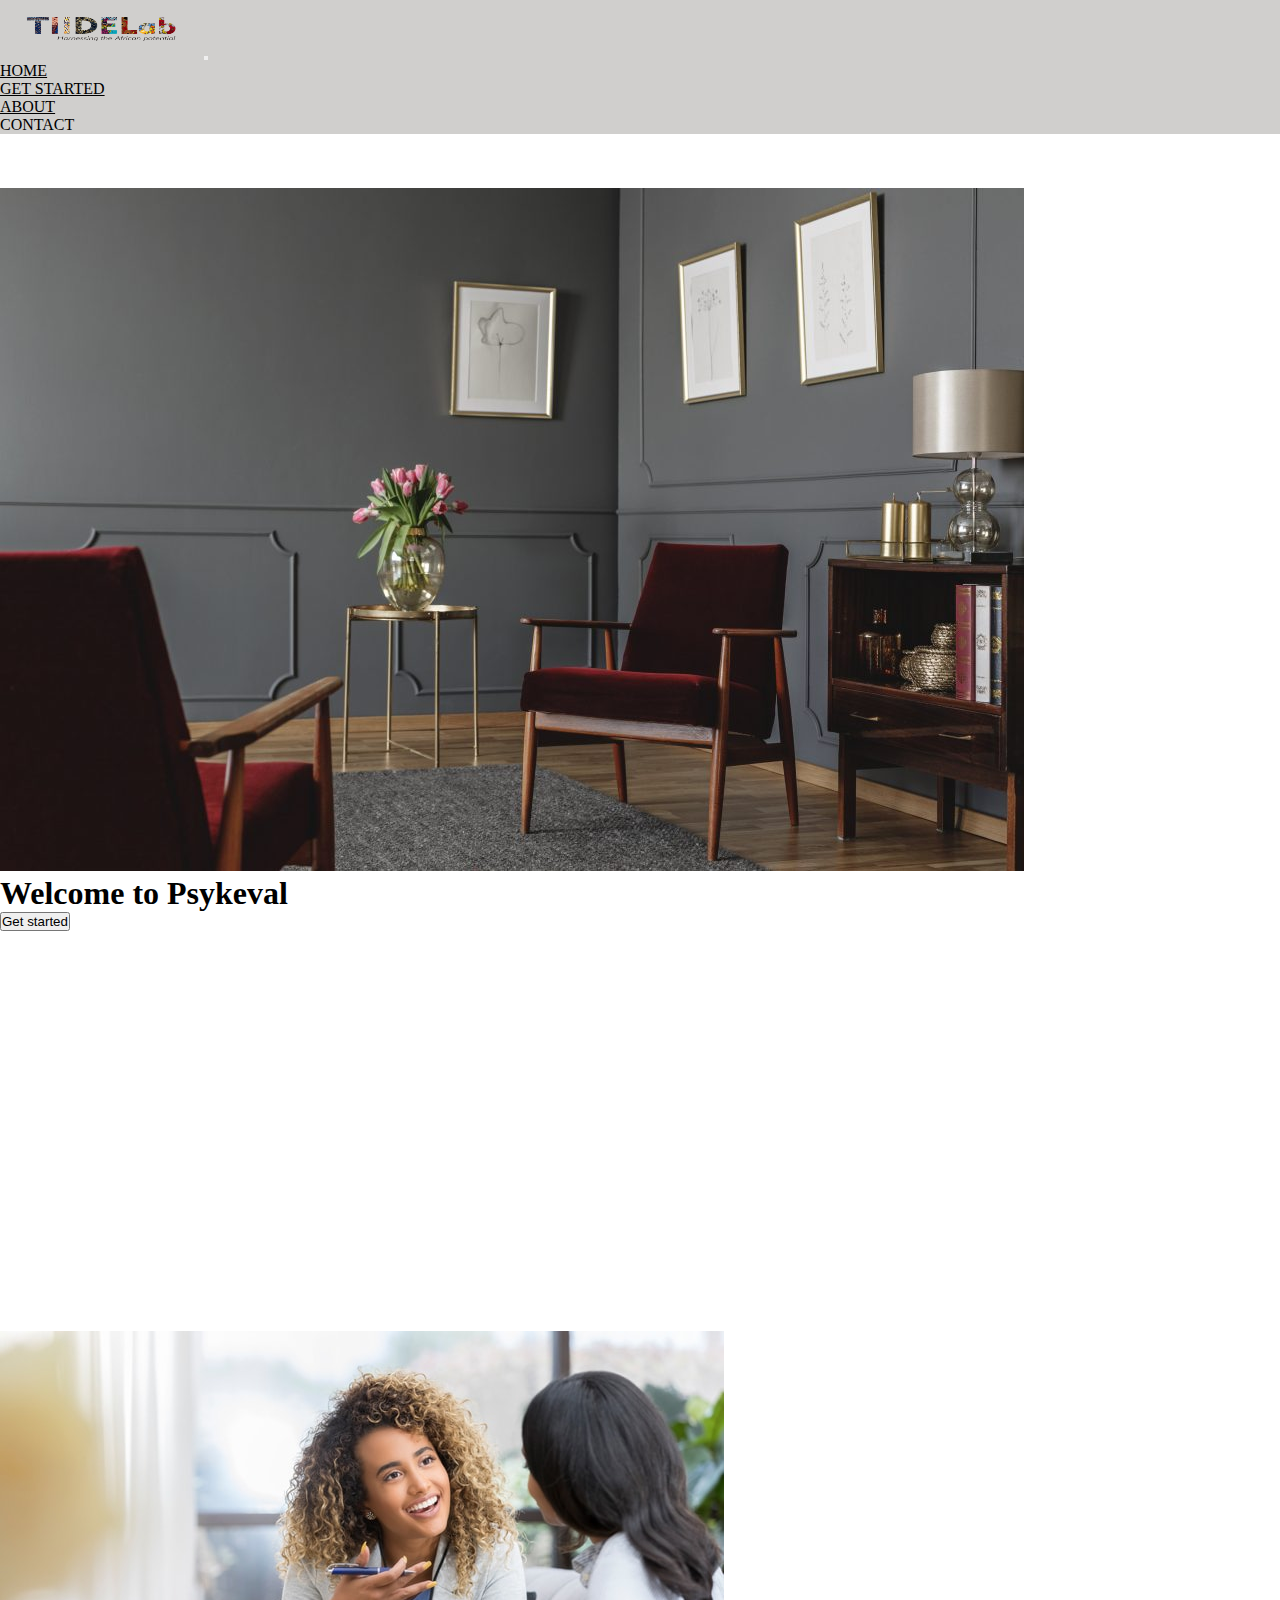
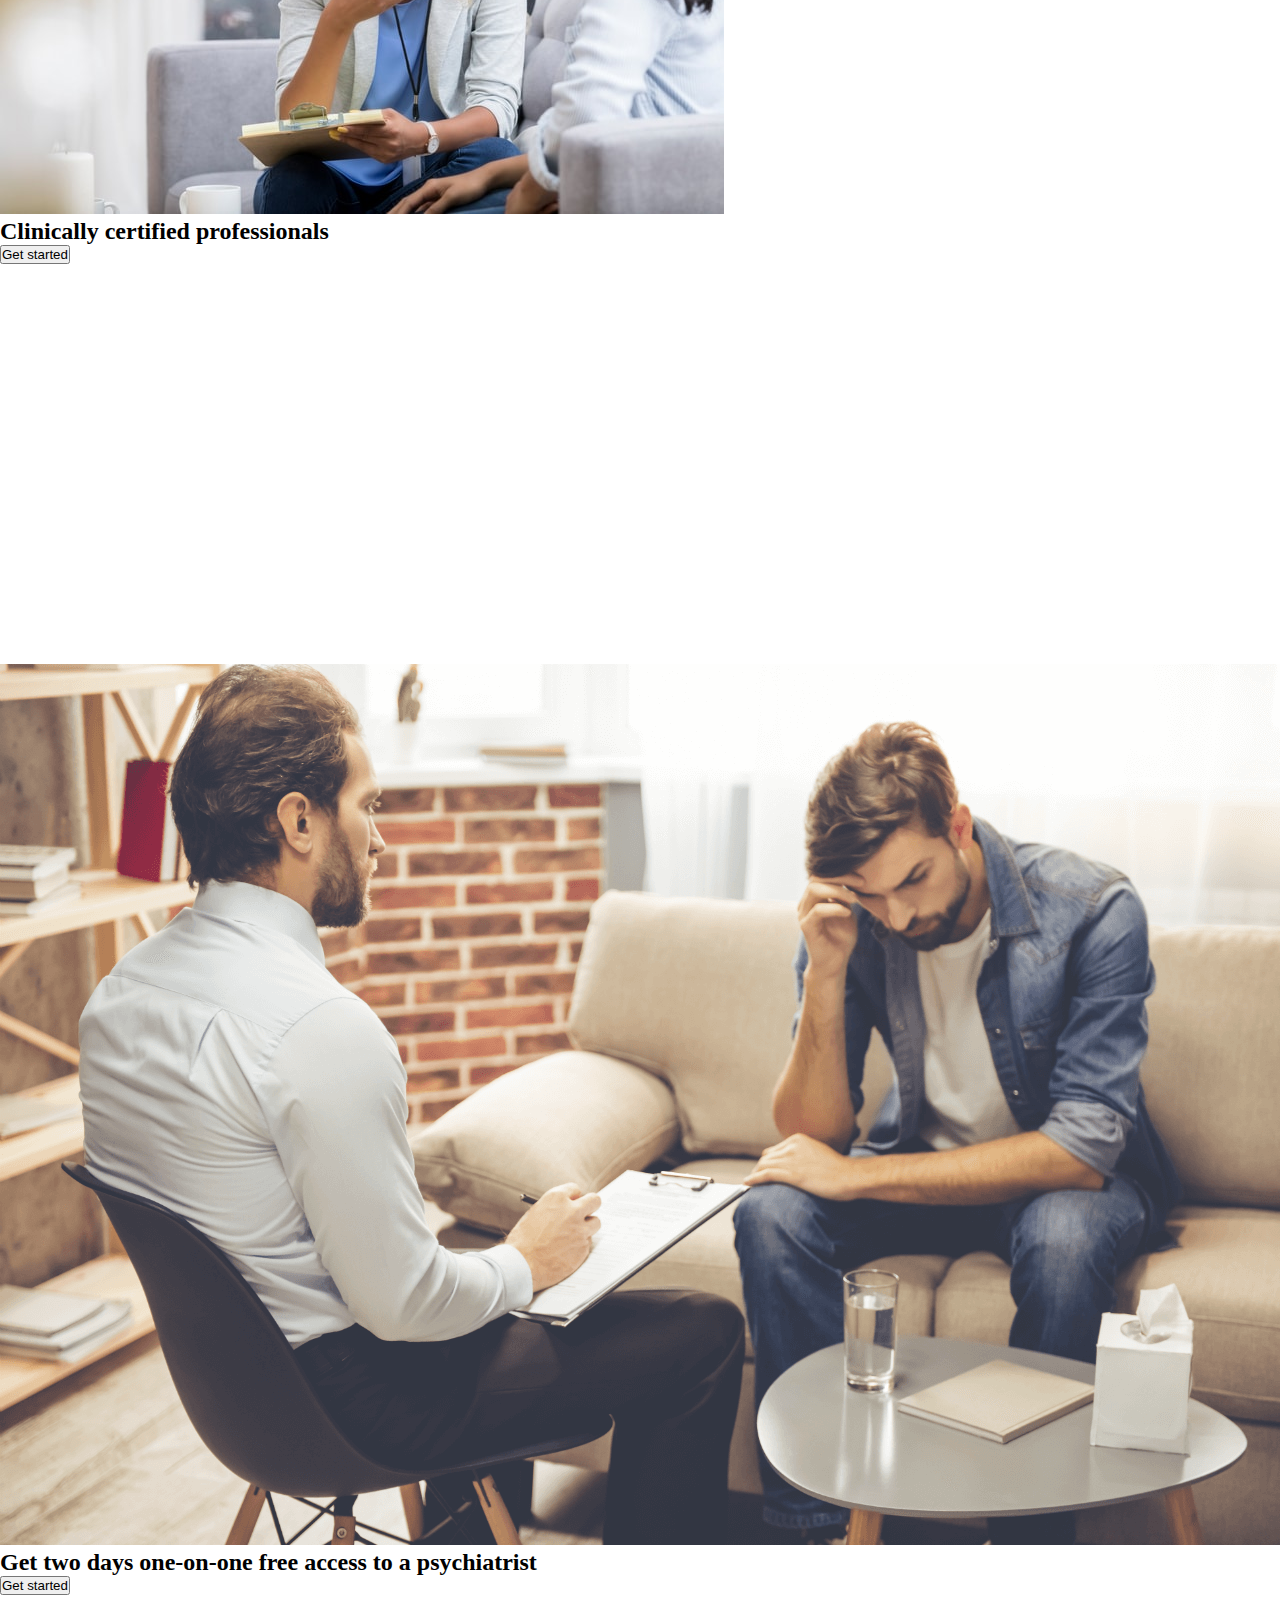
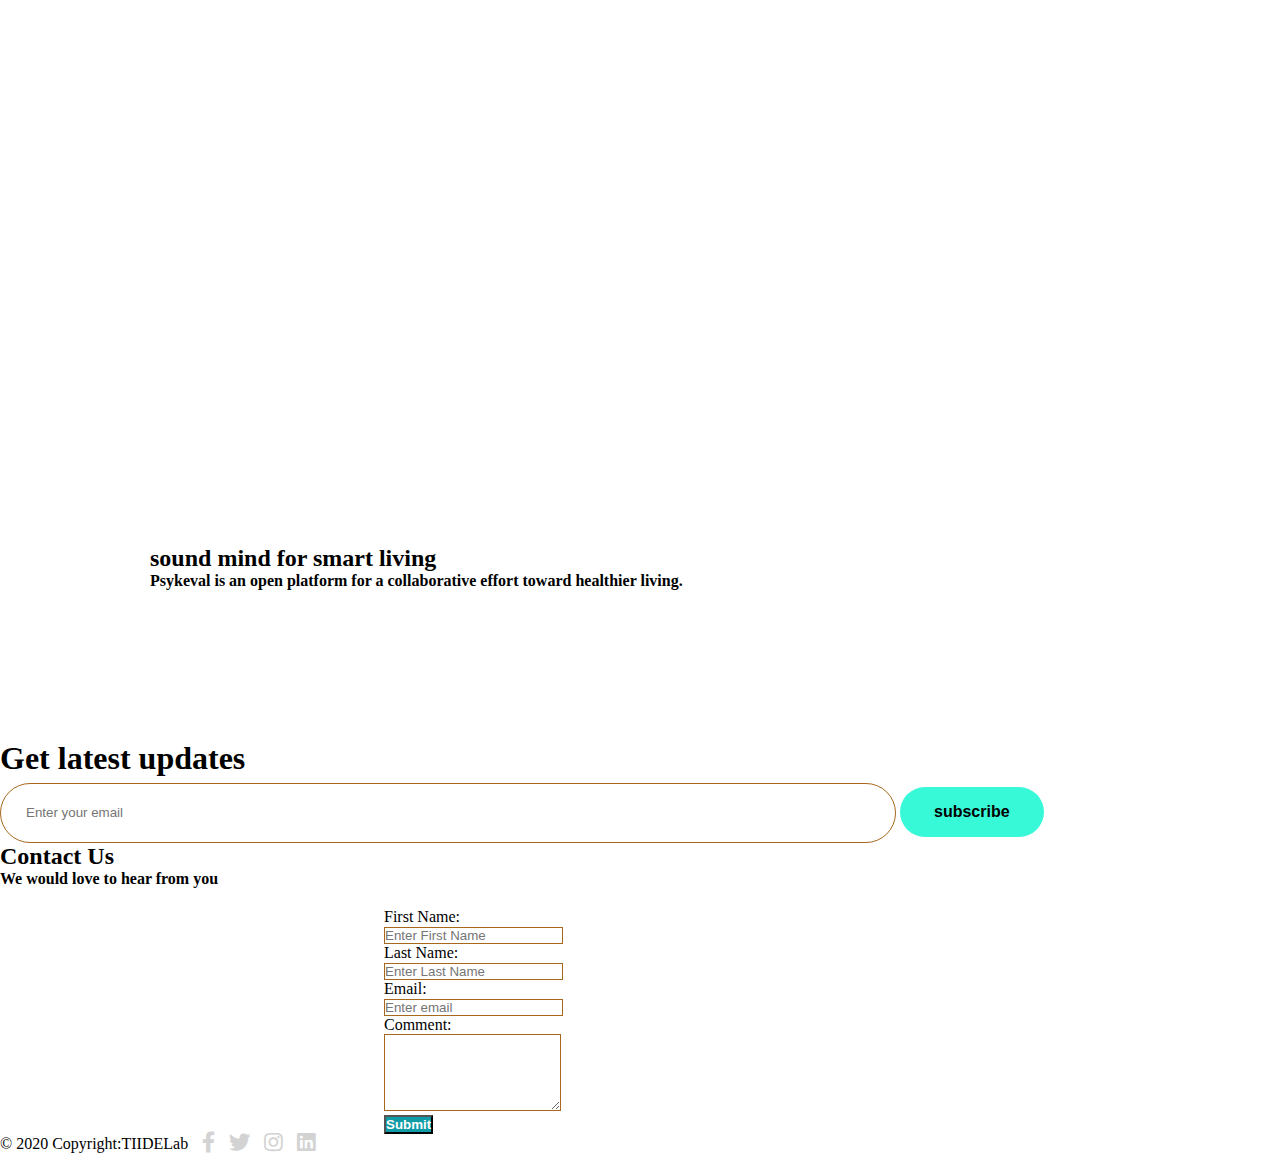
==== index.html @ 83074257 "Add files via upload" ====
<!doctype html>
<html lang="en">

<head>
  <!-- Required meta tags -->
  <meta charset="utf-8">
  <meta name="viewport" content="width=device-width, initial-scale=1, shrink-to-fit=no">

  <!-- Bootstrap CSS -->
  <link rel="stylesheet" href="https://stackpath.bootstrapcdn.com/bootstrap/4.1.3/css/bootstrap.min.css"
    integrity="sha384-MCw98/SFnGE8fJT3GXwEOngsV7Zt27NXFoaoApmYm81iuXoPkFOJwJ8ERdknLPMO" crossorigin="anonymous">
  <link rel="stylesheet" href="https://cdnjs.cloudflare.com/ajax/libs/font-awesome/5.12.1/css/all.min.css">
  <link rel="stylesheet" href="styles.css">

  <title>Psykeval</title>
</head>

<body>
  <!-- Nav Area -->
  <nav class="navbar navbar-expand-lg navbar-dark bg-dark fixed-top" style="background-color: #d0cfcd !important;">
    <a class="navbar-brand" href="#"><img src="images/TIIDELogo1.png" style="width: 200px; height: 58px;"  alt=""></a>
    <button class="navbar-toggler" type="button" data-toggle="collapse" data-target="#navbarNav"
      aria-controls="navbarNav" aria-expanded="false" aria-label="Toggle navigation">
      <span class="navbar-toggler-icon"></span>
    </button>
    <div class="collapse navbar-collapse" id="navbarNav">
      <ul class="navbar-nav ml-auto">
        <li class="nav-item active">
          <a class="nav-link nav-item" href="#">HOME<span class="sr-only">(current)</span></a>
        </li>
        <li class="nav-item">
          <a class="nav-link nav-item" href="menstate/questions.html">GET STARTED</a>
        </li>
        <li class="nav-item">
          <a class="nav-link nav-item" href="#about-Area">ABOUT</a>
        </li>
        <li class="nav-item">
          <a class="nav-link nav-item href="#contact-area">CONTACT</a>
        </li>
      </ul>
    </div>
  </nav>
  <!--Nav Area End-->

  <!-- carousel -->
  <div class="carousels">
    <div id="carouselDiv" class="carousel slide" data-ride="carousel">
      <ol class="carousel-indicators">
        <li data-target="#carouseDiv" data-slide-to="0" class="active"></li>
        <li data-target="#carouselDiv" data-slide-to="1"></li>
        <li data-target="#carouselDiv" data-slide-to="2"></li>
      </ol>
      <div class="carousel-inner">
      <div class="carousel-item active">
        <img src="images/office.jpg" class="d-block w-100" alt="...">
        <div class="carousel-caption d-none d-md-block">
          <h1><strong>Welcome to Psykeval</strong></h1>
          <a href="menstate/questions.html"><button type="button" class="btn btn-success btn-lg">Get
              started</button></a>
        </div>
      </div>
      <div class="carousel-item">
        <img src="images/professionals.jpg" class="d-block w-100" alt="...">
        <div class="carousel-caption d-none d-md-block">
          <div class="row justify-content-center">
            <div class="col-lg-4">
              <h2><strong>Clinically certified professionals</strong></h2>
            </div>
          </div>
          <a href="menstate/questions.html"><button type="button" class="btn btn-success btn-lg">Get
              started</button></a>
        </div>
      </div>
      <div class="carousel-item">
        <img src="images/freeaccess.png" class="d-block w-100" alt="...">
        <div class="carousel-caption d-none d-md-block">
          <div class="row justify-content-center">
            <div class="col-lg-6">
              <h2><strong>Get two days one-on-one free access to a psychiatrist</strong></h2> 
            </div>
          </div>

          <a href="menstate/questions.html"><button type="button" class="btn btn-success btn-lg">Get
              started</button></a>
        </div>
      </div>
    </div>

  </div>
  <a class="carousel-control-prev" href="#carouselDiv" role="button" data-slide="prev">
    <span class="carousel-control-prev-icon" aria-hidden="true"></span>
    <span class="sr-only">Previous</span>
  </a>
  <a class="carousel-control-next" href="#carouselDiv" role="button" data-slide="next">
    <span class="carousel-control-next-icon" aria-hidden="true"></span>
    <span class="sr-only">Next</span>
  </a>
  </div>
  <!--carousel End-->

  <!-- About Area -->
  <section id="about-Area">
    <div class="jumbotron about jumbotron-fluid">
      <div class="container col-lg-6 text-center">
        <h2 class="display-5"><strong>sound mind for smart living</strong></h2>
        <span class="lead"><strong>Psykeval is an open platform for a collaborative effort toward
            healthier living.</strong></span>
      </div>
    </div>
  </section>
  <!--About Area End-->

  <section class="news-letter">
    <div class="jumbotron jumbotron-fluid" style="background-color: #fff;">
      <div class="container">
        <div class="row align-center">
          <div class="col-5">
            <h1 class="display-5">Get latest updates</h1>
          </div>
          <div class="col-7">
            <form action="#">
              <input class="newsletter-input" type="text" placeholder="Enter your email">
              <button class="newsletter-btn">subscribe</button>
          </div>
          </form>
        </div>
      </div>
    </div>
    </div>
  </section>

  <!-- contact Area -->
  <section id="contact-area">
    <div class="jumbotron jumbotron-fluid">
      <div class="container">
        <div class="contact-info text-center">
          <h2>Contact Us</h2>
          <h4>We would love to hear from you</h4>
        </div>
      </div>
      <div class="contact-form">
        <form action="#">
          <div class="form-group">
            <label class="control-label col-lg-2" for="fname">First Name:</label>
            <div class="col-lg-5">
              <input type="text" class="form-control" id="fname" placeholder="Enter First Name" name="fname">
            </div>
          </div>
          <div class="form-group">
            <label class="control-label col-lg-2" for="lname">Last Name:</label>
            <div class="col-lg-5">
              <input type="text" class="form-control" id="lname" placeholder="Enter Last Name" name="lname">
            </div>
          </div>
          <div class="form-group">
            <label class="control-label col-lg-2" for="email">Email:</label>
            <div class="col-lg-5">
              <input type="email" class="form-control" id="email" placeholder="Enter email" name="email">
            </div>
          </div>
          <div class="form-group">
            <label class="control-label col-lg-2" for="comment">Comment:</label>
            <div class="col-lg-5">
              <textarea class="form-control" rows="5" id="comment"></textarea>
            </div>
          </div>
          <div class="form-group">
            <div class="col-sm-offset-2 col-sm-10">
              <button type="submit" class="btn btn-default">Submit</button>
            </div>
          </div>
        </form>
      </div>
    </div>
  </section> <!-- contact Area-->

  <footer class="page-footer">
    <div class="container">
      <div class="row justify-content-center">
        <div class="footer-copyright">
          <span> © 2020 Copyright:TIIDELab</span>
          <a href=""><i class="fab fa-facebook-f fa-lg footer-icon"></i></a>
          <a href=""><i class="fab fa-twitter fa-lg footer-icon"></i></a>
          <a href=""><i class="fab fa-instagram fa-lg footer-icon"></i></a>
          <a href=""><i class="fab fa-linkedin fa-lg footer-icon"></i></a>
        </div>
      </div>
    </div>
  </footer>

  <!-- <div class="fixed-action-btn smooth-scroll">
    <a href="#top-section" class="btn-floating btn-large red"><i class="fas fa-arrow-up"></i></a>
  </div> -->


  <!-- Optional JavaScript -->
  <!-- jQuery first, then Popper.js, then Bootstrap JS -->
  <script src="https://code.jquery.com/jquery-3.3.1.slim.min.js"
    integrity="sha384-q8i/X+965DzO0rT7abK41JStQIAqVgRVzpbzo5smXKp4YfRvH+8abtTE1Pi6jizo" crossorigin="anonymous">
  </script>
  <script src="https://cdnjs.cloudflare.com/ajax/libs/popper.js/1.14.3/umd/popper.min.js"
    integrity="sha384-ZMP7rVo3mIykV+2+9J3UJ46jBk0WLaUAdn689aCwoqbBJiSnjAK/l8WvCWPIPm49" crossorigin="anonymous">
  </script>
  <script src="https://stackpath.bootstrapcdn.com/bootstrap/4.1.3/js/bootstrap.min.js"
    integrity="sha384-ChfqqxuZUCnJSK3+MXmPNIyE6ZbWh2IMqE241rYiqJxyMiZ6OW/JmZQ5stwEULTy" crossorigin="anonymous">
  </script>
</body>

</html>
---- styles.css ----
* {
    margin: 0;
    padding: 0;
    -webkit-box-sizing: border-box;
    -moz-box-sizing: border-box;
    box-sizing: border-box;
}
.carousel-caption{
    padding-bottom: 400px;
}

.about{
    padding: 150px;
}
.nav-item{
color: black !important;
}

.newsletter-input {
    width: 70%;
    height: 60px;
    border: 1px solid #a7671d;
    border-radius: 50px;
    background: none;
    padding: 0 25px;
}

.newsletter-btn {
    display: inline-block;
    font-weight: 700;
    text-align: center;
    border: 2px solid transparent;
    padding: 0 32px;
    font-size: 16px;
    line-height: 46px;
    border-radius: 50px;
    background-color: #38f9d7;
    margin-top: 10px;
}

.btn-default {
    background: rgb(16, 156, 167);
    color: #fff;
    font-weight: 600;
}

.form-control {
    border: 1px solid #a7671d;
}
.contact-form{
    margin-left: 30%;
    margin-top: 10px;
    padding-top: 10px;
}
.footer-icon{
    padding-left: 10px;
    padding-bottom: 10px;
    color: lightgrey;
}
.footer-icon:hover{
    color:blueviolet ;
}
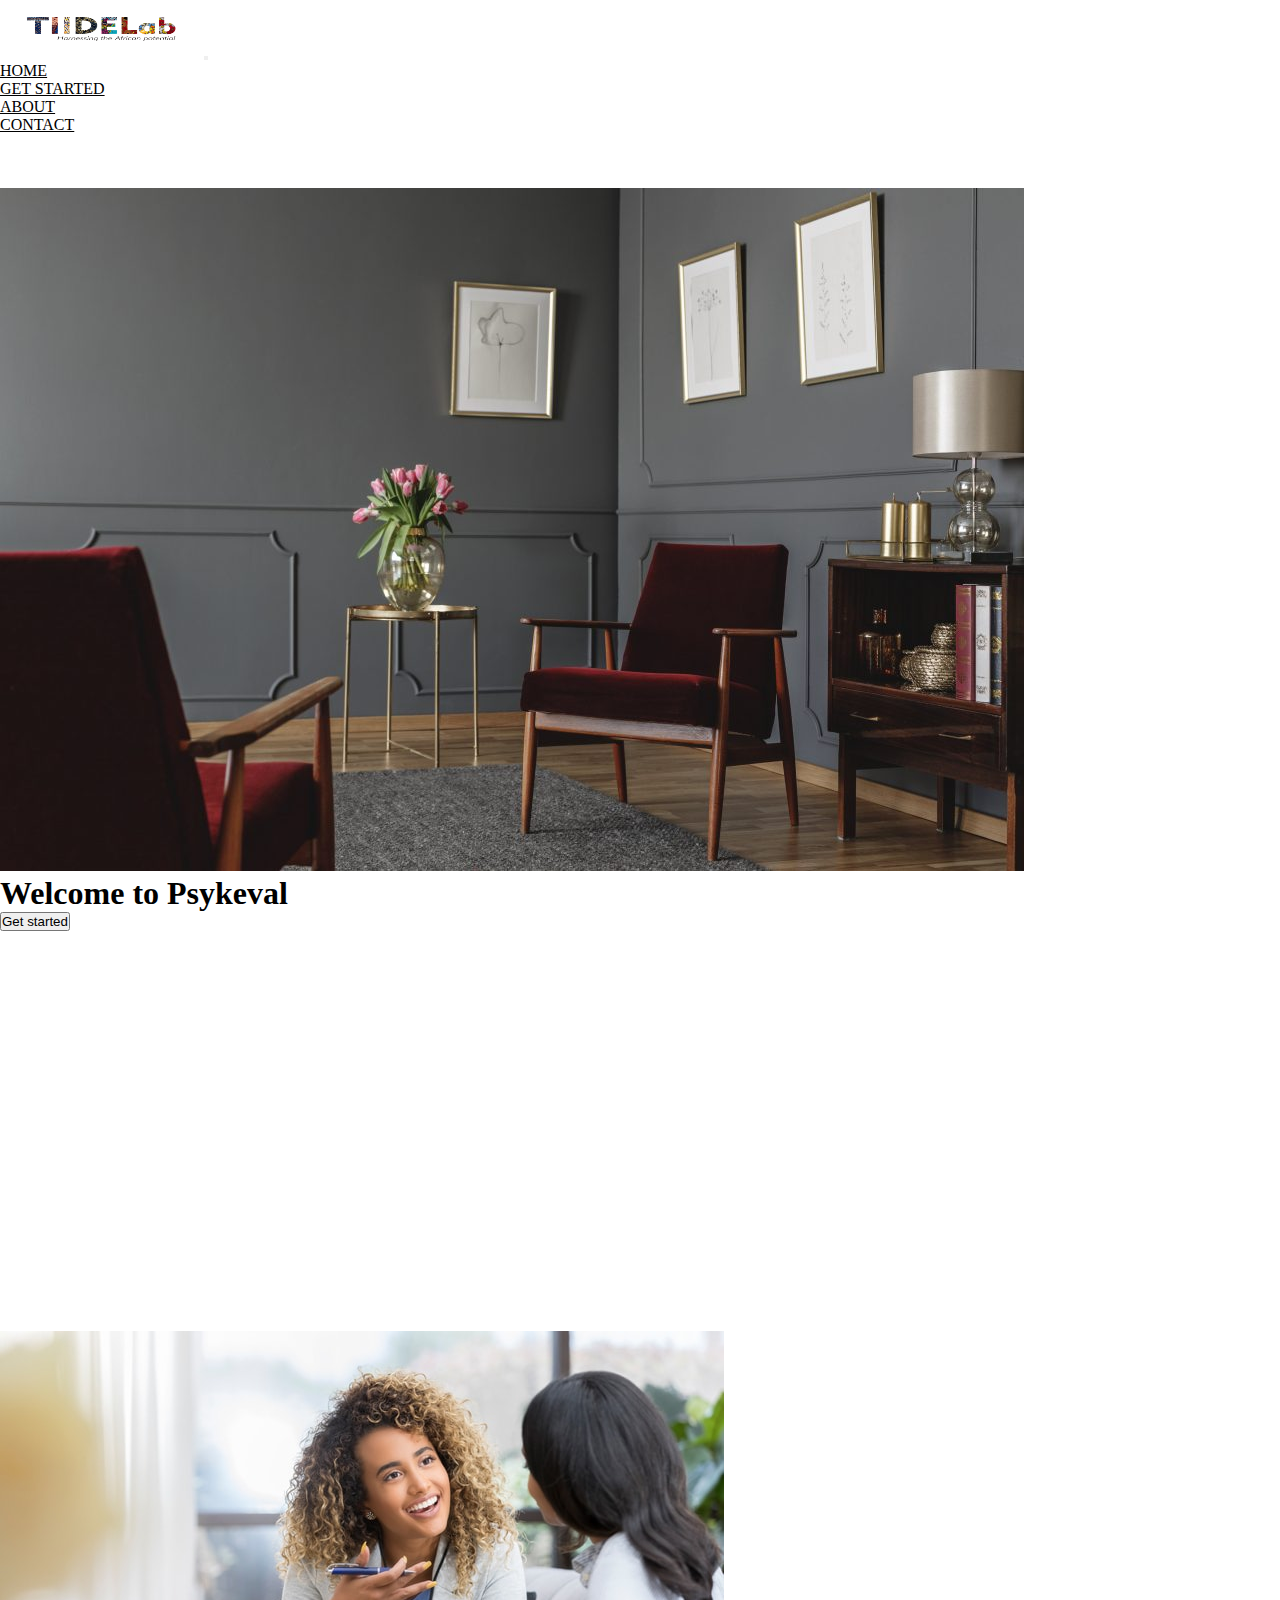
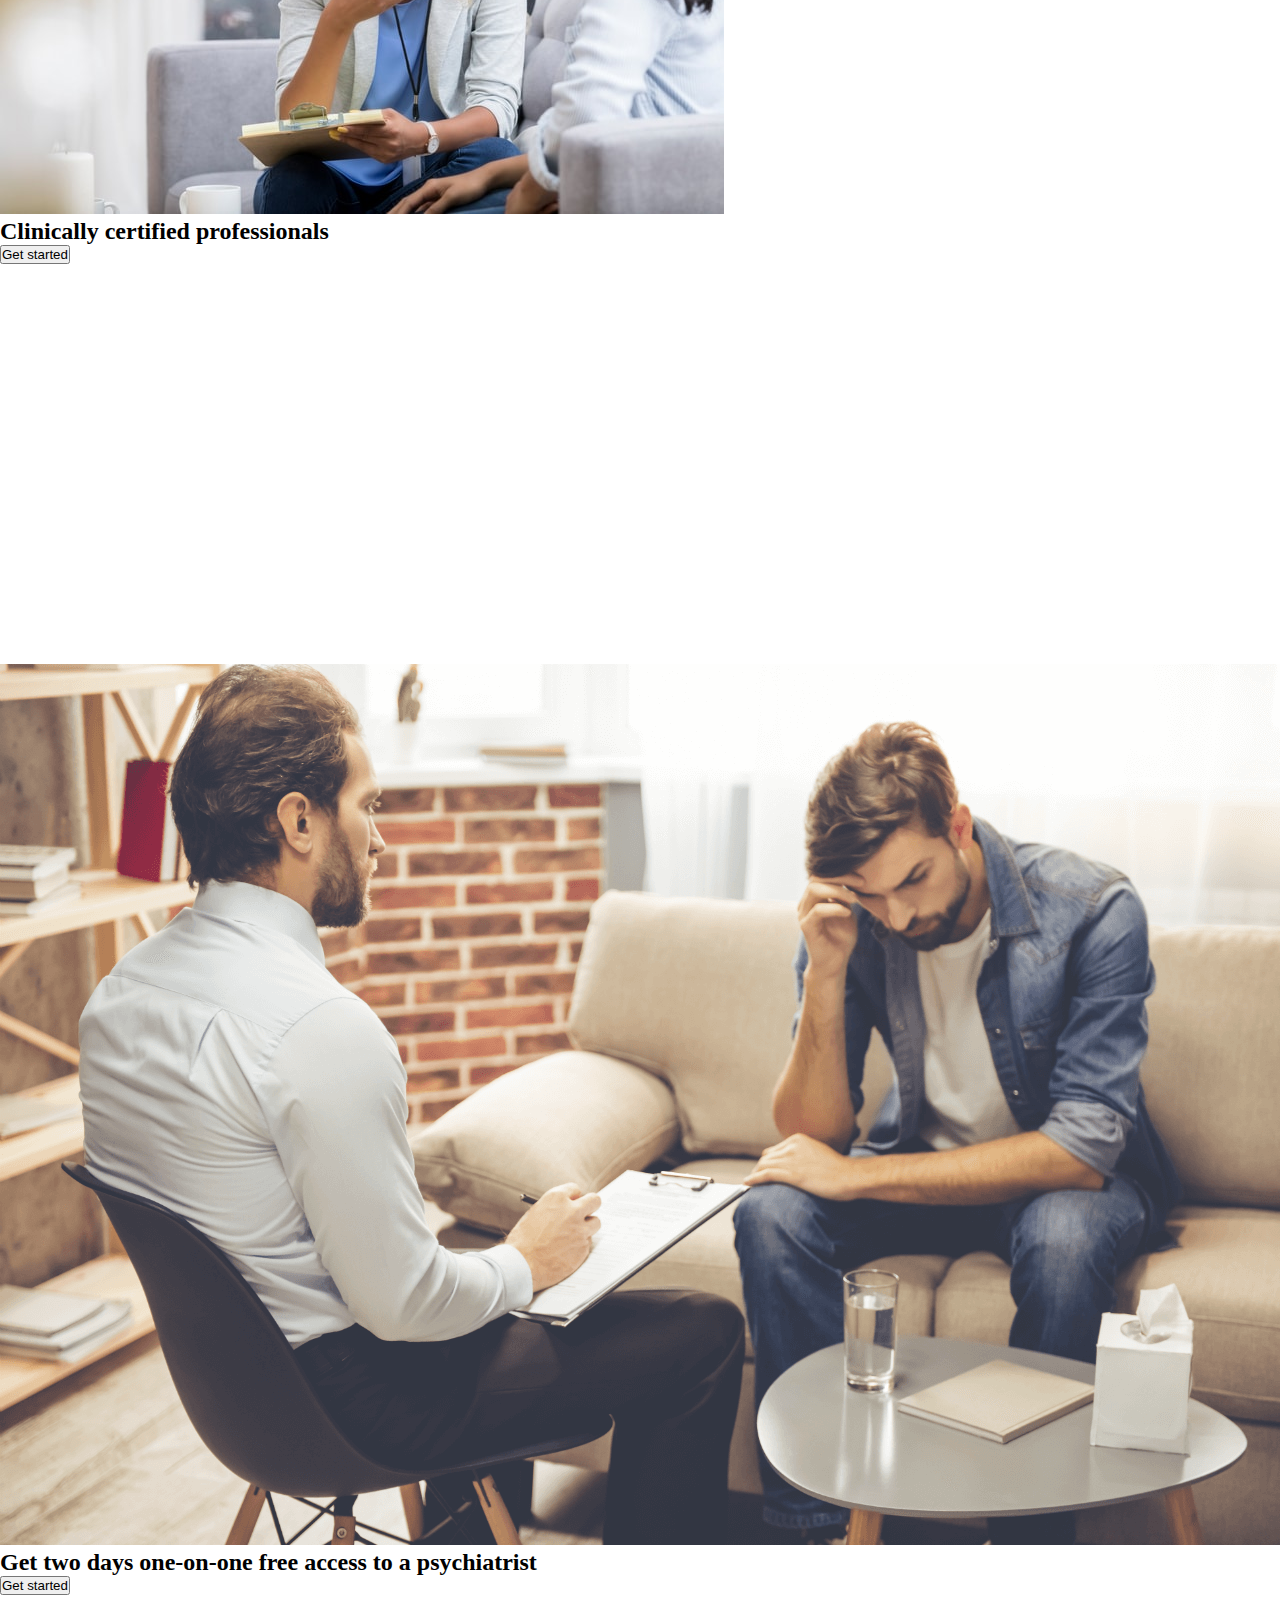
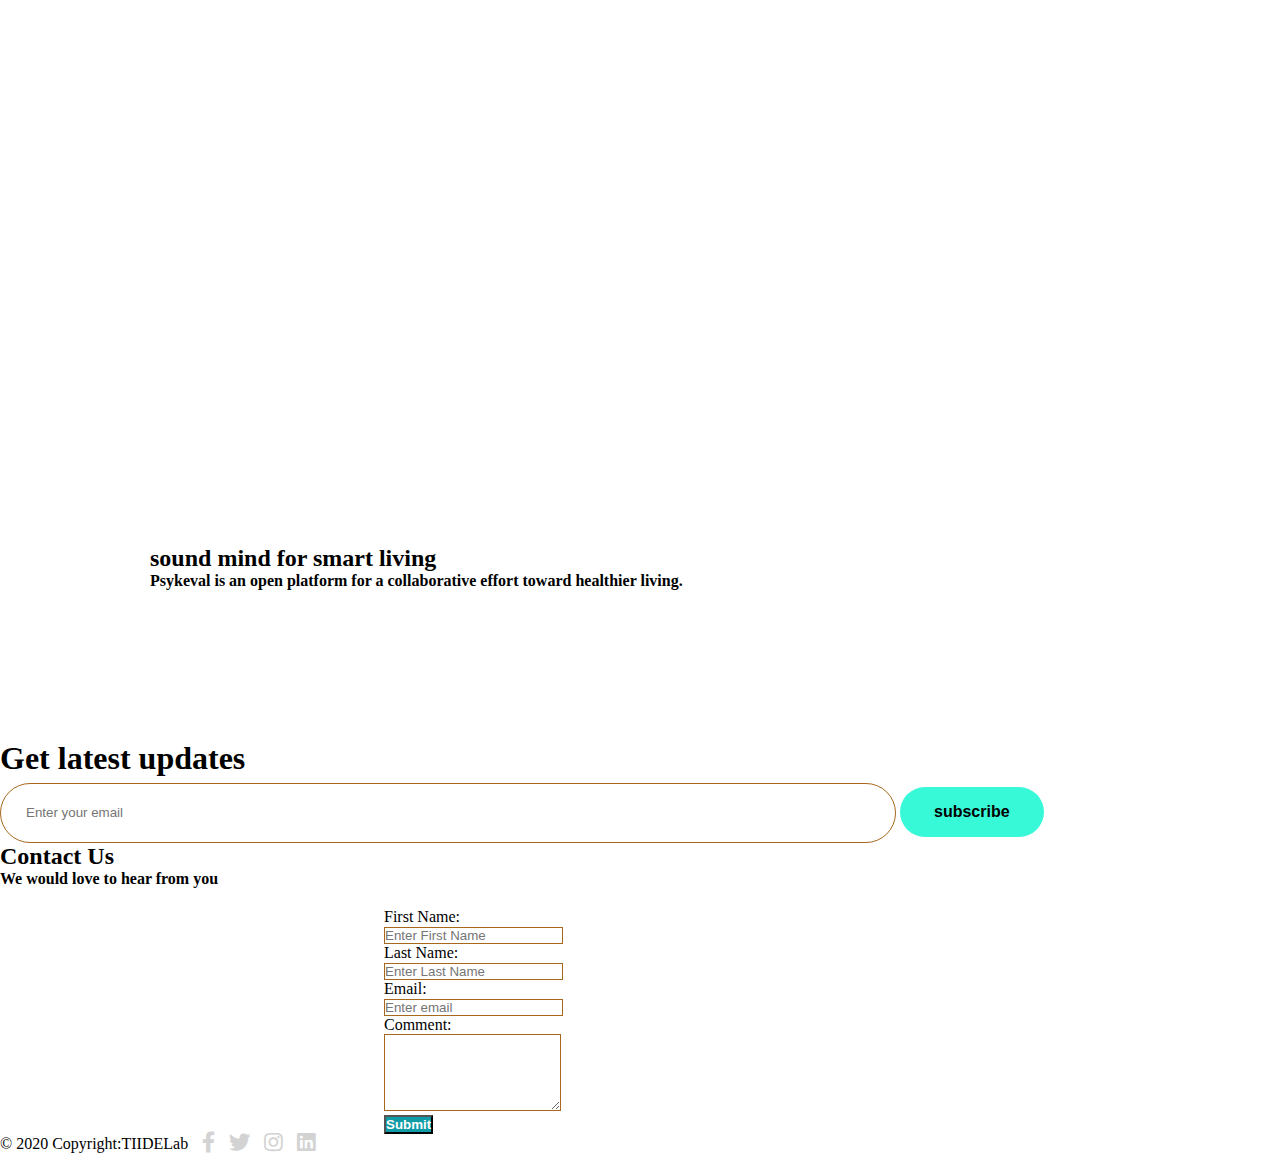
==== commit cbdf0ea3: "Add files via upload" ====
--- a/index.html
+++ b/index.html
@@ -10,15 +10,16 @@
   <link rel="stylesheet" href="https://stackpath.bootstrapcdn.com/bootstrap/4.1.3/css/bootstrap.min.css"
     integrity="sha384-MCw98/SFnGE8fJT3GXwEOngsV7Zt27NXFoaoApmYm81iuXoPkFOJwJ8ERdknLPMO" crossorigin="anonymous">
   <link rel="stylesheet" href="https://cdnjs.cloudflare.com/ajax/libs/font-awesome/5.12.1/css/all.min.css">
-  <link rel="stylesheet" href="styles.css">
+  <link rel="stylesheet" href="./styles.css">
 
   <title>Psykeval</title>
 </head>
 
 <body>
   <!-- Nav Area -->
-  <nav class="navbar navbar-expand-lg navbar-dark bg-dark fixed-top" style="background-color: #d0cfcd !important;">
-    <a class="navbar-brand" href="#"><img src="images/TIIDELogo1.png" style="width: 200px; height: 58px;"  alt=""></a>
+  <section id="nav-area">
+  <nav class="navbar navbar-expand-lg fixed-top">
+    <a class="navbar-brand" href="#nav-area"><img src="images/TIIDELogo1.png" style="width: 200px; height: 58px;"  alt=""></a>
     <button class="navbar-toggler" type="button" data-toggle="collapse" data-target="#navbarNav"
       aria-controls="navbarNav" aria-expanded="false" aria-label="Toggle navigation">
       <span class="navbar-toggler-icon"></span>
@@ -26,7 +27,7 @@
     <div class="collapse navbar-collapse" id="navbarNav">
       <ul class="navbar-nav ml-auto">
         <li class="nav-item active">
-          <a class="nav-link nav-item" href="#">HOME<span class="sr-only">(current)</span></a>
+          <a class="nav-link nav-item" href="#nav-area">HOME<span class="sr-only">(current)</span></a>
         </li>
         <li class="nav-item">
           <a class="nav-link nav-item" href="menstate/questions.html">GET STARTED</a>
@@ -35,11 +36,12 @@
           <a class="nav-link nav-item" href="#about-Area">ABOUT</a>
         </li>
         <li class="nav-item">
-          <a class="nav-link nav-item href="#contact-area">CONTACT</a>
+          <a class="nav-link nav-item" href="#contact-area">CONTACT</a>
         </li>
       </ul>
     </div>
   </nav>
+</section>
   <!--Nav Area End-->
 
   <!-- carousel -->
@@ -195,8 +197,7 @@
 
   <!-- Optional JavaScript -->
   <!-- jQuery first, then Popper.js, then Bootstrap JS -->
-  <script src="https://code.jquery.com/jquery-3.3.1.slim.min.js"
-    integrity="sha384-q8i/X+965DzO0rT7abK41JStQIAqVgRVzpbzo5smXKp4YfRvH+8abtTE1Pi6jizo" crossorigin="anonymous">
+  <script src="https://code.jquery.com/jquery-3.1.0.js">
   </script>
   <script src="https://cdnjs.cloudflare.com/ajax/libs/popper.js/1.14.3/umd/popper.min.js"
     integrity="sha384-ZMP7rVo3mIykV+2+9J3UJ46jBk0WLaUAdn689aCwoqbBJiSnjAK/l8WvCWPIPm49" crossorigin="anonymous">
@@ -204,6 +205,7 @@
   <script src="https://stackpath.bootstrapcdn.com/bootstrap/4.1.3/js/bootstrap.min.js"
     integrity="sha384-ChfqqxuZUCnJSK3+MXmPNIyE6ZbWh2IMqE241rYiqJxyMiZ6OW/JmZQ5stwEULTy" crossorigin="anonymous">
   </script>
+  <script src="./queryscript.js"></script>
 </body>
 
 </html>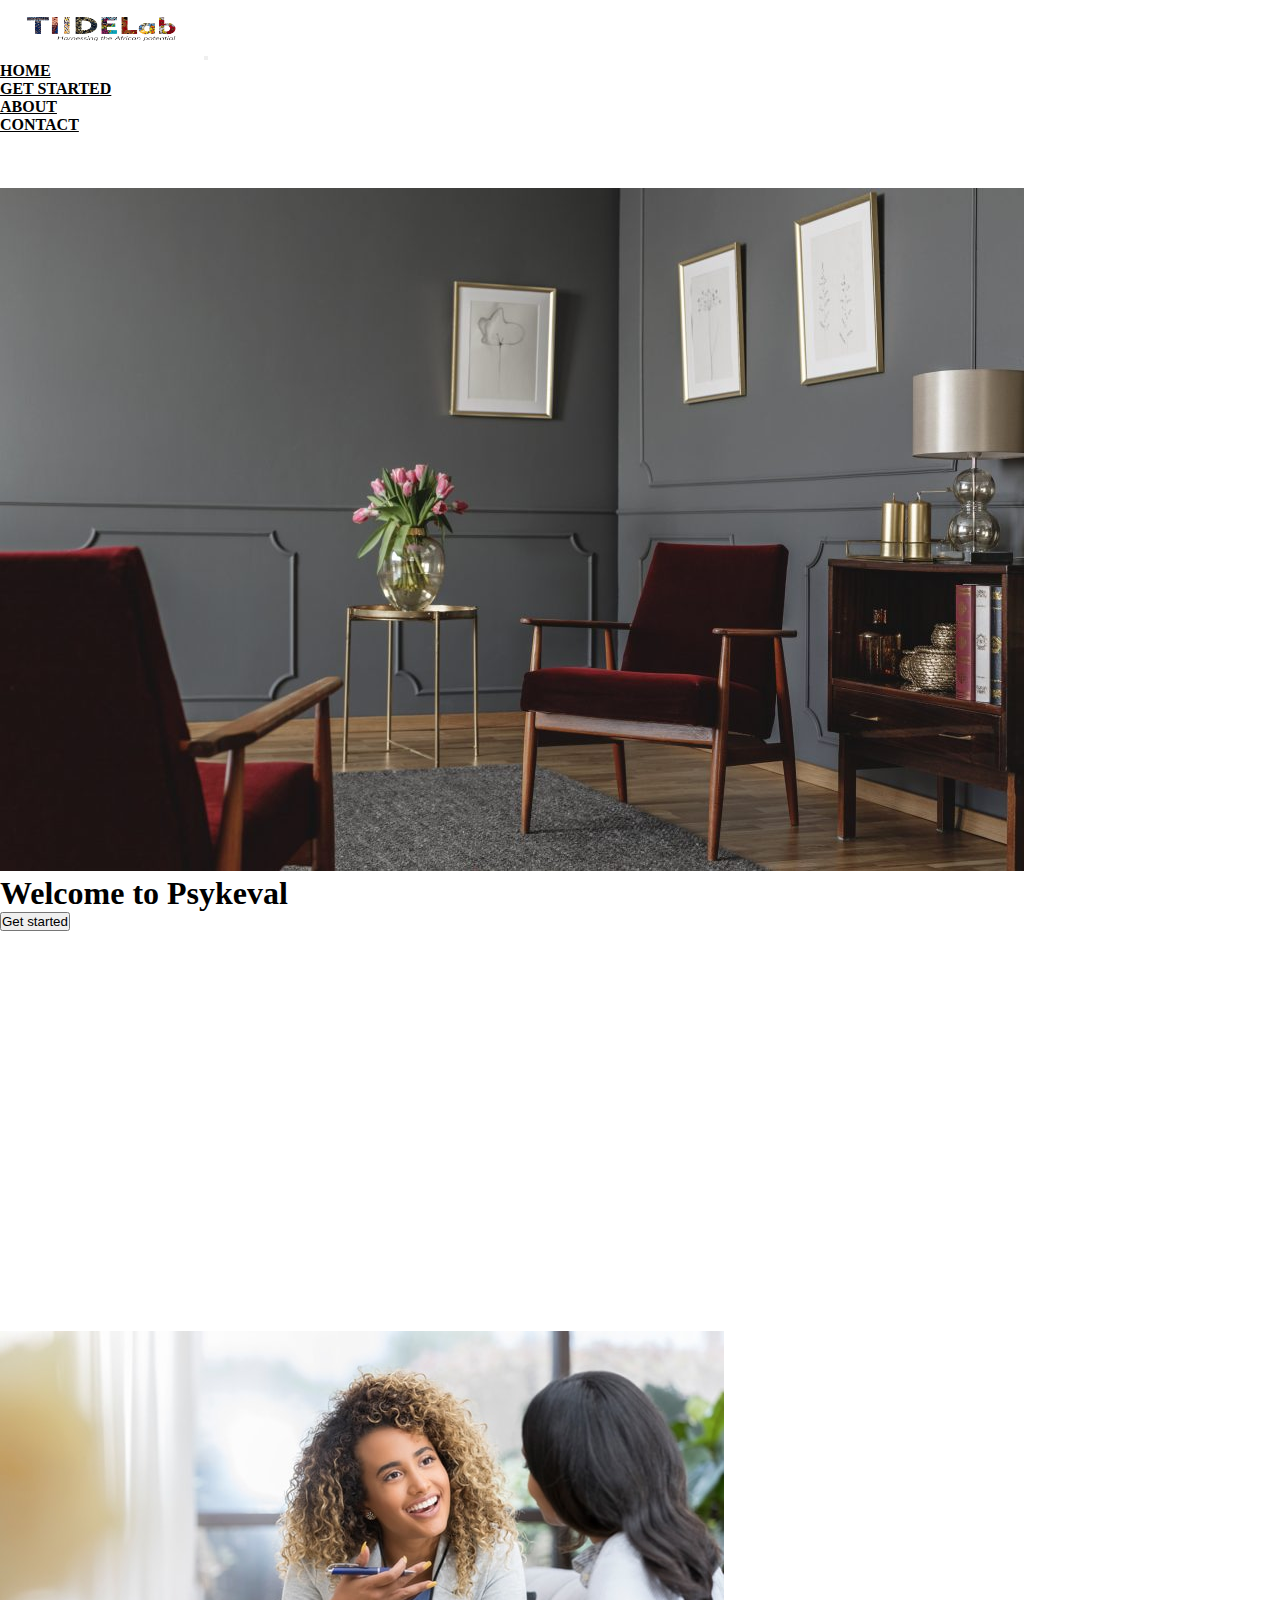
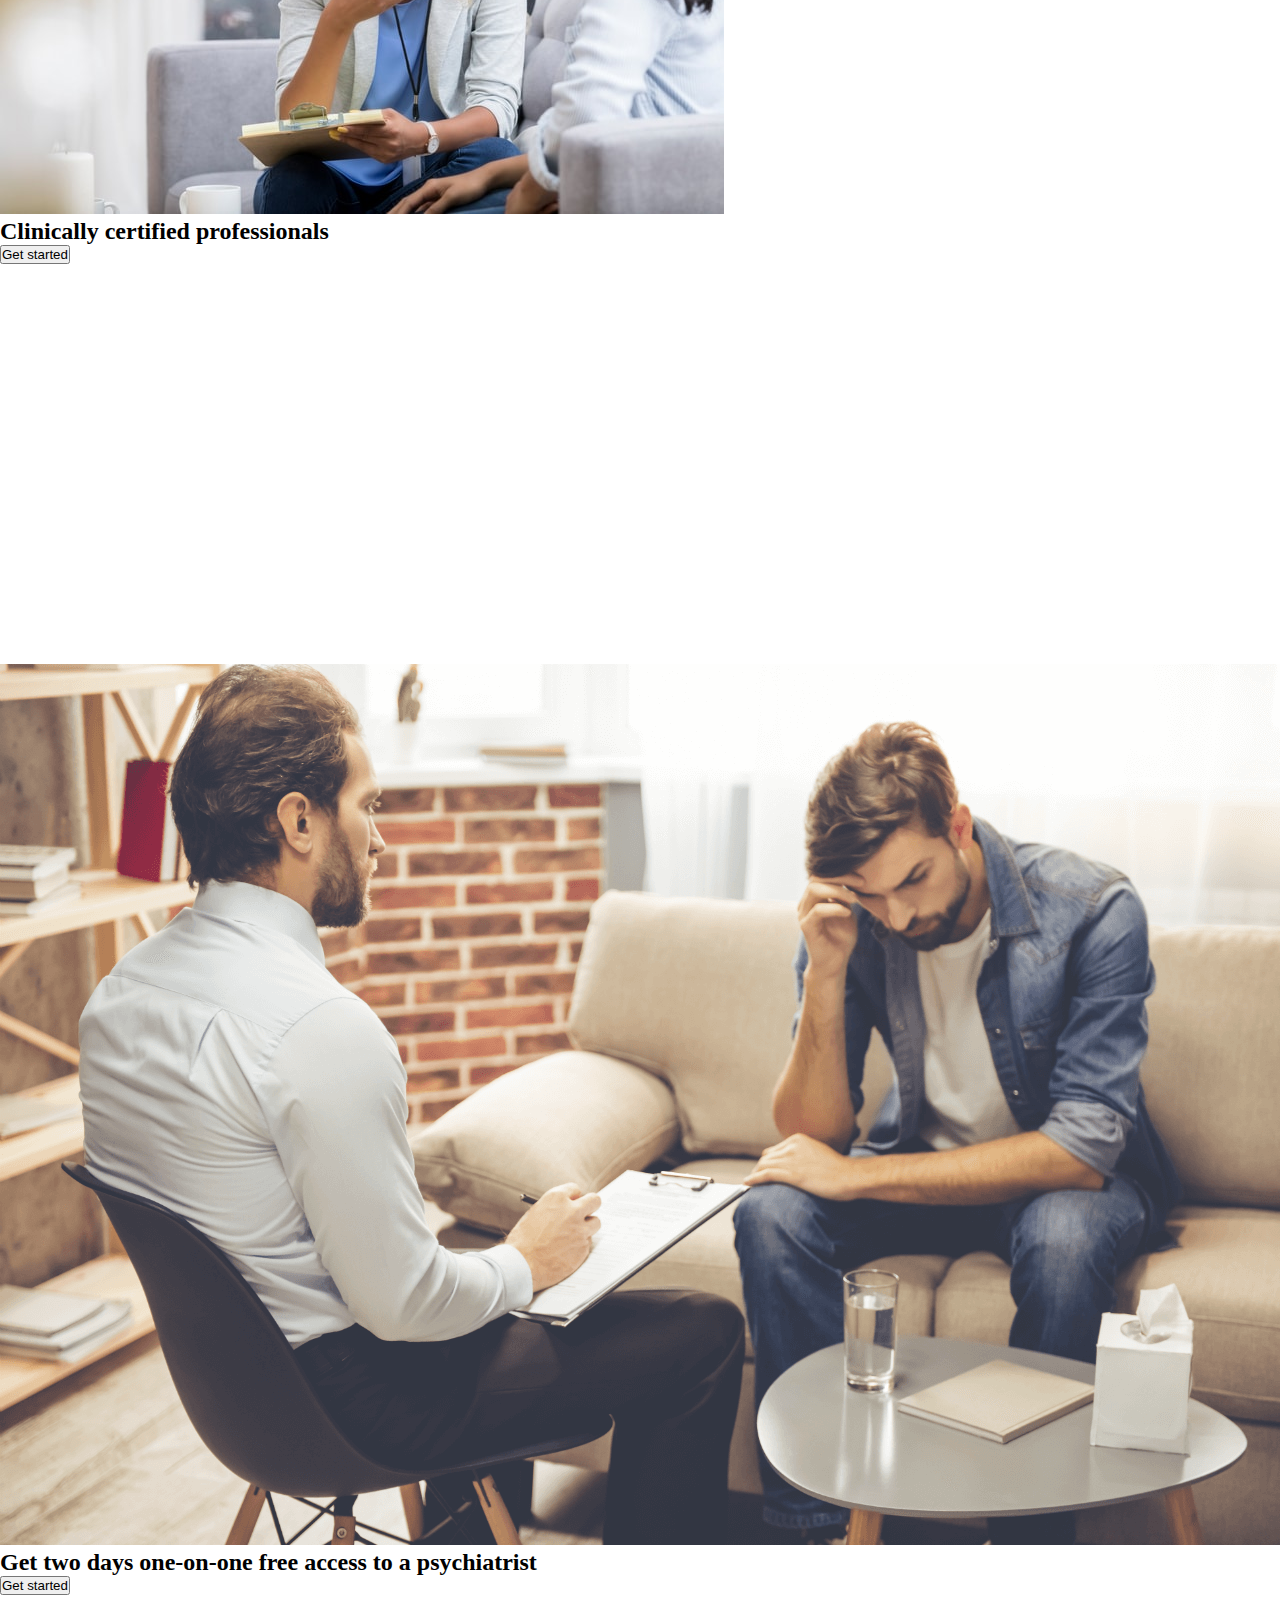
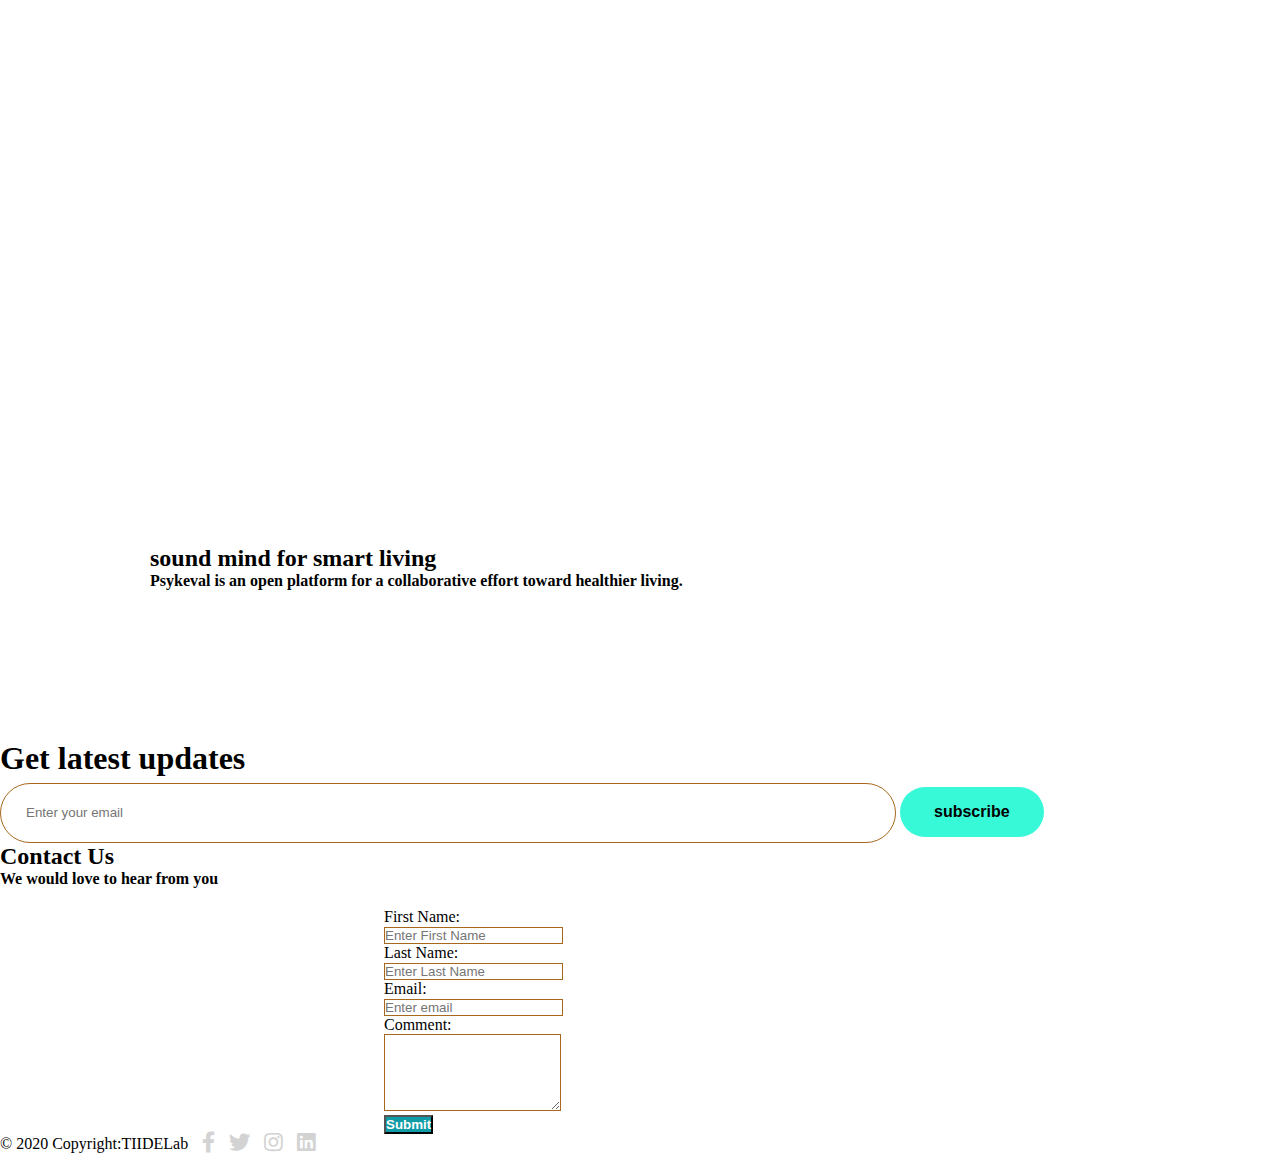
==== commit 6dd61e96: "Add files via upload" ====
--- a/index.html
+++ b/index.html
@@ -1,211 +1,211 @@
-<!doctype html>
-<html lang="en">
-
-<head>
-  <!-- Required meta tags -->
-  <meta charset="utf-8">
-  <meta name="viewport" content="width=device-width, initial-scale=1, shrink-to-fit=no">
-
-  <!-- Bootstrap CSS -->
-  <link rel="stylesheet" href="https://stackpath.bootstrapcdn.com/bootstrap/4.1.3/css/bootstrap.min.css"
-    integrity="sha384-MCw98/SFnGE8fJT3GXwEOngsV7Zt27NXFoaoApmYm81iuXoPkFOJwJ8ERdknLPMO" crossorigin="anonymous">
-  <link rel="stylesheet" href="https://cdnjs.cloudflare.com/ajax/libs/font-awesome/5.12.1/css/all.min.css">
-  <link rel="stylesheet" href="./styles.css">
-
-  <title>Psykeval</title>
-</head>
-
-<body>
-  <!-- Nav Area -->
-  <section id="nav-area">
-  <nav class="navbar navbar-expand-lg fixed-top">
-    <a class="navbar-brand" href="#nav-area"><img src="images/TIIDELogo1.png" style="width: 200px; height: 58px;"  alt=""></a>
-    <button class="navbar-toggler" type="button" data-toggle="collapse" data-target="#navbarNav"
-      aria-controls="navbarNav" aria-expanded="false" aria-label="Toggle navigation">
-      <span class="navbar-toggler-icon"></span>
-    </button>
-    <div class="collapse navbar-collapse" id="navbarNav">
-      <ul class="navbar-nav ml-auto">
-        <li class="nav-item active">
-          <a class="nav-link nav-item" href="#nav-area">HOME<span class="sr-only">(current)</span></a>
-        </li>
-        <li class="nav-item">
-          <a class="nav-link nav-item" href="menstate/questions.html">GET STARTED</a>
-        </li>
-        <li class="nav-item">
-          <a class="nav-link nav-item" href="#about-Area">ABOUT</a>
-        </li>
-        <li class="nav-item">
-          <a class="nav-link nav-item" href="#contact-area">CONTACT</a>
-        </li>
-      </ul>
-    </div>
-  </nav>
-</section>
-  <!--Nav Area End-->
-
-  <!-- carousel -->
-  <div class="carousels">
-    <div id="carouselDiv" class="carousel slide" data-ride="carousel">
-      <ol class="carousel-indicators">
-        <li data-target="#carouseDiv" data-slide-to="0" class="active"></li>
-        <li data-target="#carouselDiv" data-slide-to="1"></li>
-        <li data-target="#carouselDiv" data-slide-to="2"></li>
-      </ol>
-      <div class="carousel-inner">
-      <div class="carousel-item active">
-        <img src="images/office.jpg" class="d-block w-100" alt="...">
-        <div class="carousel-caption d-none d-md-block">
-          <h1><strong>Welcome to Psykeval</strong></h1>
-          <a href="menstate/questions.html"><button type="button" class="btn btn-success btn-lg">Get
-              started</button></a>
-        </div>
-      </div>
-      <div class="carousel-item">
-        <img src="images/professionals.jpg" class="d-block w-100" alt="...">
-        <div class="carousel-caption d-none d-md-block">
-          <div class="row justify-content-center">
-            <div class="col-lg-4">
-              <h2><strong>Clinically certified professionals</strong></h2>
-            </div>
-          </div>
-          <a href="menstate/questions.html"><button type="button" class="btn btn-success btn-lg">Get
-              started</button></a>
-        </div>
-      </div>
-      <div class="carousel-item">
-        <img src="images/freeaccess.png" class="d-block w-100" alt="...">
-        <div class="carousel-caption d-none d-md-block">
-          <div class="row justify-content-center">
-            <div class="col-lg-6">
-              <h2><strong>Get two days one-on-one free access to a psychiatrist</strong></h2> 
-            </div>
-          </div>
-
-          <a href="menstate/questions.html"><button type="button" class="btn btn-success btn-lg">Get
-              started</button></a>
-        </div>
-      </div>
-    </div>
-
-  </div>
-  <a class="carousel-control-prev" href="#carouselDiv" role="button" data-slide="prev">
-    <span class="carousel-control-prev-icon" aria-hidden="true"></span>
-    <span class="sr-only">Previous</span>
-  </a>
-  <a class="carousel-control-next" href="#carouselDiv" role="button" data-slide="next">
-    <span class="carousel-control-next-icon" aria-hidden="true"></span>
-    <span class="sr-only">Next</span>
-  </a>
-  </div>
-  <!--carousel End-->
-
-  <!-- About Area -->
-  <section id="about-Area">
-    <div class="jumbotron about jumbotron-fluid">
-      <div class="container col-lg-6 text-center">
-        <h2 class="display-5"><strong>sound mind for smart living</strong></h2>
-        <span class="lead"><strong>Psykeval is an open platform for a collaborative effort toward
-            healthier living.</strong></span>
-      </div>
-    </div>
-  </section>
-  <!--About Area End-->
-
-  <section class="news-letter">
-    <div class="jumbotron jumbotron-fluid" style="background-color: #fff;">
-      <div class="container">
-        <div class="row align-center">
-          <div class="col-5">
-            <h1 class="display-5">Get latest updates</h1>
-          </div>
-          <div class="col-7">
-            <form action="#">
-              <input class="newsletter-input" type="text" placeholder="Enter your email">
-              <button class="newsletter-btn">subscribe</button>
-          </div>
-          </form>
-        </div>
-      </div>
-    </div>
-    </div>
-  </section>
-
-  <!-- contact Area -->
-  <section id="contact-area">
-    <div class="jumbotron jumbotron-fluid">
-      <div class="container">
-        <div class="contact-info text-center">
-          <h2>Contact Us</h2>
-          <h4>We would love to hear from you</h4>
-        </div>
-      </div>
-      <div class="contact-form">
-        <form action="#">
-          <div class="form-group">
-            <label class="control-label col-lg-2" for="fname">First Name:</label>
-            <div class="col-lg-5">
-              <input type="text" class="form-control" id="fname" placeholder="Enter First Name" name="fname">
-            </div>
-          </div>
-          <div class="form-group">
-            <label class="control-label col-lg-2" for="lname">Last Name:</label>
-            <div class="col-lg-5">
-              <input type="text" class="form-control" id="lname" placeholder="Enter Last Name" name="lname">
-            </div>
-          </div>
-          <div class="form-group">
-            <label class="control-label col-lg-2" for="email">Email:</label>
-            <div class="col-lg-5">
-              <input type="email" class="form-control" id="email" placeholder="Enter email" name="email">
-            </div>
-          </div>
-          <div class="form-group">
-            <label class="control-label col-lg-2" for="comment">Comment:</label>
-            <div class="col-lg-5">
-              <textarea class="form-control" rows="5" id="comment"></textarea>
-            </div>
-          </div>
-          <div class="form-group">
-            <div class="col-sm-offset-2 col-sm-10">
-              <button type="submit" class="btn btn-default">Submit</button>
-            </div>
-          </div>
-        </form>
-      </div>
-    </div>
-  </section> <!-- contact Area-->
-
-  <footer class="page-footer">
-    <div class="container">
-      <div class="row justify-content-center">
-        <div class="footer-copyright">
-          <span> © 2020 Copyright:TIIDELab</span>
-          <a href=""><i class="fab fa-facebook-f fa-lg footer-icon"></i></a>
-          <a href=""><i class="fab fa-twitter fa-lg footer-icon"></i></a>
-          <a href=""><i class="fab fa-instagram fa-lg footer-icon"></i></a>
-          <a href=""><i class="fab fa-linkedin fa-lg footer-icon"></i></a>
-        </div>
-      </div>
-    </div>
-  </footer>
-
-  <!-- <div class="fixed-action-btn smooth-scroll">
-    <a href="#top-section" class="btn-floating btn-large red"><i class="fas fa-arrow-up"></i></a>
-  </div> -->
-
-
-  <!-- Optional JavaScript -->
-  <!-- jQuery first, then Popper.js, then Bootstrap JS -->
-  <script src="https://code.jquery.com/jquery-3.1.0.js">
-  </script>
-  <script src="https://cdnjs.cloudflare.com/ajax/libs/popper.js/1.14.3/umd/popper.min.js"
-    integrity="sha384-ZMP7rVo3mIykV+2+9J3UJ46jBk0WLaUAdn689aCwoqbBJiSnjAK/l8WvCWPIPm49" crossorigin="anonymous">
-  </script>
-  <script src="https://stackpath.bootstrapcdn.com/bootstrap/4.1.3/js/bootstrap.min.js"
-    integrity="sha384-ChfqqxuZUCnJSK3+MXmPNIyE6ZbWh2IMqE241rYiqJxyMiZ6OW/JmZQ5stwEULTy" crossorigin="anonymous">
-  </script>
-  <script src="./queryscript.js"></script>
-</body>
-
+<!doctype html>
+<html lang="en">
+
+<head>
+  <!-- Required meta tags -->
+  <meta charset="utf-8">
+  <meta name="viewport" content="width=device-width, initial-scale=1, shrink-to-fit=no">
+
+  <!-- Bootstrap CSS -->
+  <link rel="stylesheet" href="https://stackpath.bootstrapcdn.com/bootstrap/4.1.3/css/bootstrap.min.css"
+    integrity="sha384-MCw98/SFnGE8fJT3GXwEOngsV7Zt27NXFoaoApmYm81iuXoPkFOJwJ8ERdknLPMO" crossorigin="anonymous">
+  <link rel="stylesheet" href="https://cdnjs.cloudflare.com/ajax/libs/font-awesome/5.12.1/css/all.min.css">
+  <link rel="stylesheet" href="./styles.css">
+
+  <title>Psykeval</title>
+</head>
+
+<body>
+  <!-- Nav Area -->
+  <section id="nav-area">
+  <nav class="navbar navbar-expand-lg fixed-top">
+    <a class="navbar-brand" href="#nav-area"><img src="images/TIIDELogo1.png" style="width: 200px; height: 58px;"  alt=""></a>
+    <button class="navbar-toggler" type="button" data-toggle="collapse" data-target="#navbarNav"
+      aria-controls="navbarNav" aria-expanded="false" aria-label="Toggle navigation">
+      <span class="navbar-toggler-icon"></span>
+    </button>
+    <div class="collapse navbar-collapse" id="navbarNav">
+      <ul class="navbar-nav ml-auto" style="font-weight: 700;">
+        <li class="nav-item active">
+          <a class="nav-link nav-item" href="#nav-area">HOME<span class="sr-only">(current)</span></a>
+        </li>
+        <li class="nav-item">
+          <a class="nav-link nav-item" href="menstate/questions.html">GET STARTED</a>
+        </li>
+        <li class="nav-item">
+          <a class="nav-link nav-item" href="#about-Area">ABOUT</a>
+        </li>
+        <li class="nav-item">
+          <a class="nav-link nav-item" href="#contact-area">CONTACT</a>
+        </li>
+      </ul>
+    </div>
+  </nav>
+</section>
+  <!--Nav Area End-->
+
+  <!-- carousel -->
+  <div class="carousels">
+    <div id="carouselDiv" class="carousel slide" data-ride="carousel">
+      <ol class="carousel-indicators">
+        <li data-target="#carouseDiv" data-slide-to="0" class="active"></li>
+        <li data-target="#carouselDiv" data-slide-to="1"></li>
+        <li data-target="#carouselDiv" data-slide-to="2"></li>
+      </ol>
+      <div class="carousel-inner">
+      <div class="carousel-item active">
+        <img src="images/office.jpg" class="d-block w-100" alt="...">
+        <div class="carousel-caption d-none d-md-block">
+          <h1><strong>Welcome to Psykeval</strong></h1>
+          <a href="menstate/questions.html"><button type="button" class="btn btn-success btn-lg">Get
+              started</button></a>
+        </div>
+      </div>
+      <div class="carousel-item">
+        <img src="images/professionals.jpg" class="d-block w-100" alt="...">
+        <div class="carousel-caption d-none d-md-block">
+          <div class="row justify-content-center">
+            <div class="col-lg-4">
+              <h2><strong>Clinically certified professionals</strong></h2>
+            </div>
+          </div>
+          <a href="menstate/questions.html"><button type="button" class="btn btn-success btn-lg">Get
+              started</button></a>
+        </div>
+      </div>
+      <div class="carousel-item">
+        <img src="images/freeaccess.png" class="d-block w-100" alt="...">
+        <div class="carousel-caption d-none d-md-block">
+          <div class="row justify-content-center">
+            <div class="col-lg-6">
+              <h2><strong>Get two days one-on-one free access to a psychiatrist</strong></h2> 
+            </div>
+          </div>
+
+          <a href="menstate/questions.html"><button type="button" class="btn btn-success btn-lg">Get
+              started</button></a>
+        </div>
+      </div>
+    </div>
+
+  </div>
+  <a class="carousel-control-prev" href="#carouselDiv" role="button" data-slide="prev">
+    <span class="carousel-control-prev-icon" aria-hidden="true"></span>
+    <span class="sr-only">Previous</span>
+  </a>
+  <a class="carousel-control-next" href="#carouselDiv" role="button" data-slide="next">
+    <span class="carousel-control-next-icon" aria-hidden="true"></span>
+    <span class="sr-only">Next</span>
+  </a>
+  </div>
+  <!--carousel End-->
+
+  <!-- About Area -->
+  <section id="about-Area">
+    <div class="jumbotron about jumbotron-fluid">
+      <div class="container col-lg-6 text-center">
+        <h2 class="display-5"><strong>sound mind for smart living</strong></h2>
+        <span class="lead"><strong>Psykeval is an open platform for a collaborative effort toward
+            healthier living.</strong></span>
+      </div>
+    </div>
+  </section>
+  <!--About Area End-->
+
+  <section class="news-letter">
+    <div class="jumbotron jumbotron-fluid" style="background-color: #fff;">
+      <div class="container">
+        <div class="row align-center">
+          <div class="col-5">
+            <h1 class="display-5">Get latest updates</h1>
+          </div>
+          <div class="col-7">
+            <form action="#">
+              <input class="newsletter-input" type="text" placeholder="Enter your email">
+              <button class="newsletter-btn">subscribe</button>
+          </div>
+          </form>
+        </div>
+      </div>
+    </div>
+    </div>
+  </section>
+
+  <!-- contact Area -->
+  <section id="contact-area">
+    <div class="jumbotron jumbotron-fluid">
+      <div class="container">
+        <div class="contact-info text-center">
+          <h2>Contact Us</h2>
+          <h4>We would love to hear from you</h4>
+        </div>
+      </div>
+      <div class="contact-form">
+        <form action="#">
+          <div class="form-group">
+            <label class="control-label col-lg-2" for="fname">First Name:</label>
+            <div class="col-lg-5">
+              <input type="text" class="form-control" id="fname" placeholder="Enter First Name" name="fname">
+            </div>
+          </div>
+          <div class="form-group">
+            <label class="control-label col-lg-2" for="lname">Last Name:</label>
+            <div class="col-lg-5">
+              <input type="text" class="form-control" id="lname" placeholder="Enter Last Name" name="lname">
+            </div>
+          </div>
+          <div class="form-group">
+            <label class="control-label col-lg-2" for="email">Email:</label>
+            <div class="col-lg-5">
+              <input type="email" class="form-control" id="email" placeholder="Enter email" name="email">
+            </div>
+          </div>
+          <div class="form-group">
+            <label class="control-label col-lg-2" for="comment">Comment:</label>
+            <div class="col-lg-5">
+              <textarea class="form-control" rows="5" id="comment"></textarea>
+            </div>
+          </div>
+          <div class="form-group">
+            <div class="col-sm-offset-2 col-sm-10">
+              <button type="submit" class="btn btn-default">Submit</button>
+            </div>
+          </div>
+        </form>
+      </div>
+    </div>
+  </section> <!-- contact Area-->
+
+  <footer class="page-footer">
+    <div class="container">
+      <div class="row justify-content-center">
+        <div class="footer-copyright">
+          <span> © 2020 Copyright:TIIDELab</span>
+          <a href=""><i class="fab fa-facebook-f fa-lg footer-icon"></i></a>
+          <a href=""><i class="fab fa-twitter fa-lg footer-icon"></i></a>
+          <a href=""><i class="fab fa-instagram fa-lg footer-icon"></i></a>
+          <a href=""><i class="fab fa-linkedin fa-lg footer-icon"></i></a>
+        </div>
+      </div>
+    </div>
+  </footer>
+
+  <!-- <div class="fixed-action-btn smooth-scroll">
+    <a href="#top-section" class="btn-floating btn-large red"><i class="fas fa-arrow-up"></i></a>
+  </div> -->
+
+
+  <!-- Optional JavaScript -->
+  <!-- jQuery first, then Popper.js, then Bootstrap JS -->
+  <script src="https://code.jquery.com/jquery-3.1.0.js">
+  </script>
+  <script src="https://cdnjs.cloudflare.com/ajax/libs/popper.js/1.14.3/umd/popper.min.js"
+    integrity="sha384-ZMP7rVo3mIykV+2+9J3UJ46jBk0WLaUAdn689aCwoqbBJiSnjAK/l8WvCWPIPm49" crossorigin="anonymous">
+  </script>
+  <script src="https://stackpath.bootstrapcdn.com/bootstrap/4.1.3/js/bootstrap.min.js"
+    integrity="sha384-ChfqqxuZUCnJSK3+MXmPNIyE6ZbWh2IMqE241rYiqJxyMiZ6OW/JmZQ5stwEULTy" crossorigin="anonymous">
+  </script>
+  <script src="./queryscript.js"></script>
+</body>
+
 </html>--- a/styles.css
+++ b/styles.css
@@ -1,62 +1,109 @@
-* {
-    margin: 0;
-    padding: 0;
-    -webkit-box-sizing: border-box;
-    -moz-box-sizing: border-box;
-    box-sizing: border-box;
-}
-.carousel-caption{
-    padding-bottom: 400px;
+body {
+  margin: 0;
 }
 
-.about{
-    padding: 150px;
+.stickyfade {
+  -webkit-animation: fadein 2s; /* Safari, Chrome and Opera > 12.1 */
+  -moz-animation: fadein 2s; /* Firefox < 16 */
+  -ms-animation: fadein 2s; /* Internet Explorer */
+  -o-animation: fadein 2s; /* Opera < 12.1 */
+  animation: fadein 2s;
 }
-.nav-item{
-color: black !important;
+@keyframes fadein {
+  from {
+    opacity: 0;
+  }
+  to {
+    opacity: 1;
+  }
+}
+@-moz-keyframes fadein {
+  /* Firefox */
+  from {
+    opacity: 0;
+  }
+  to {
+    opacity: 1;
+  }
+}
+@-webkit-keyframes fadein {
+  /* Safari and Chrome */
+  from {
+    opacity: 0;
+  }
+  to {
+    opacity: 1;
+  }
+}
+@-o-keyframes fadein {
+  /* Opera */
+  from {
+    opacity: 0;
+  }
+  to {
+    opacity: 1;
+  }
+}
+
+* {
+  margin: 0;
+  padding: 0;
+  -webkit-box-sizing: border-box;
+  -moz-box-sizing: border-box;
+  box-sizing: border-box;
+}
+.carousel-caption {
+  padding-bottom: 400px;
+}
+
+.about {
+  padding: 150px;
+}
+.nav-item {
+  color: black !important;
 }
 
 .newsletter-input {
-    width: 70%;
-    height: 60px;
-    border: 1px solid #a7671d;
-    border-radius: 50px;
-    background: none;
-    padding: 0 25px;
+  width: 70%;
+  height: 60px;
+  border: 1px solid #a7671d;
+  border-radius: 50px;
+  background: none;
+  padding: 0 25px;
 }
 
 .newsletter-btn {
-    display: inline-block;
-    font-weight: 700;
-    text-align: center;
-    border: 2px solid transparent;
-    padding: 0 32px;
-    font-size: 16px;
-    line-height: 46px;
-    border-radius: 50px;
-    background-color: #38f9d7;
-    margin-top: 10px;
+  display: inline-block;
+  font-weight: 700;
+  text-align: center;
+  border: 2px solid transparent;
+  padding: 0 32px;
+  font-size: 16px;
+  line-height: 46px;
+  border-radius: 50px;
+  background-color: #38f9d7;
+  margin-top: 10px;
 }
 
 .btn-default {
-    background: rgb(16, 156, 167);
-    color: #fff;
-    font-weight: 600;
+  background: rgb(16, 156, 167);
+  color: #fff;
+  font-weight: 600;
 }
 
 .form-control {
-    border: 1px solid #a7671d;
+  border: 1px solid #a7671d;
 }
-.contact-form{
-    margin-left: 30%;
-    margin-top: 10px;
-    padding-top: 10px;
+.contact-form {
+  margin-left: 30%;
+  margin-top: 10px;
+  padding-top: 10px;
 }
-.footer-icon{
-    padding-left: 10px;
-    padding-bottom: 10px;
-    color: lightgrey;
+.footer-icon {
+  padding-left: 10px;
+  padding-bottom: 10px;
+  color: lightgrey;
 }
-.footer-icon:hover{
-    color:blueviolet ;
-}+.footer-icon:hover {
+  color: blueviolet;
+}
